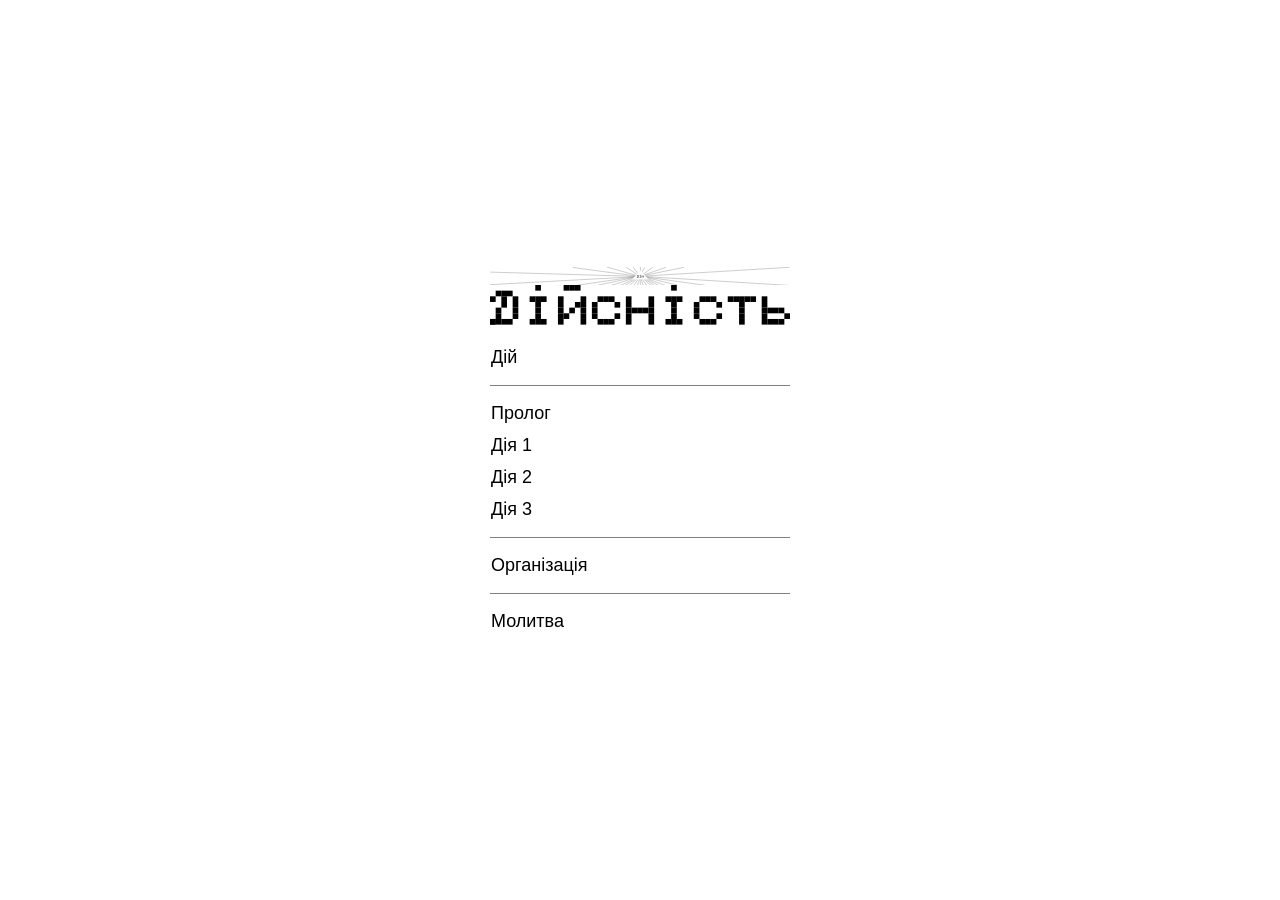
==== index.html @ ea249a70 "початок" ====
<!doctype html>
<html lang="uk">

<head>
  <meta charset="UTF-8" />
  <meta name="viewport" content="width=device-width, initial-scale=1.0" />
  <title>Дійсність</title>

  <link rel="icon" sizes="any" type="image/svg+xml" href="./ресурси/дія.svg" />
  <script>
    if (window.matchMedia && window.matchMedia('(prefers-color-scheme: dark)').matches) {
      document.querySelector('link[rel="icon"]').setAttribute('href', './ресурси/дія_темно.svg');
    }
  </script>

  <link rel="stylesheet" href="./ресурси/style.css?v=1" />
</head>

<body>
  <div class="UiTop">
    <svg width="1503" height="93" viewBox="0 0 1503 93" fill="none" xmlns="http://www.w3.org/2000/svg">
      <rect width="1503" height="93" fill="var(--background-color)" />
      <line x1="752.072" y1="45.4948" x2="436.072" y2="91.4948" stroke="var(--text-color)" />
      <line x1="752.154" y1="45.4756" x2="607.154" y2="92.4756" stroke="var(--text-color)" />
      <line x1="752.106" y1="45.4886" x2="540.106" y2="91.4886" stroke="var(--text-color)" />
      <line x1="752.214" y1="45.4517" x2="653.214" y2="92.4517" stroke="var(--text-color)" />
      <line x1="752.266" y1="45.4237" x2="677.266" y2="92.4237" stroke="var(--text-color)" />
      <line x1="752.332" y1="45.3741" x2="699.332" y2="92.3741" stroke="var(--text-color)" />
      <line x1="752.417" y1="45.2753" x2="721.417" y2="92.2753" stroke="var(--text-color)" />
      <line x1="752.482" y1="45.1333" x2="739.482" y2="92.1333" stroke="var(--text-color)" />
      <line x1="752.476" y1="44.848" x2="767.476" y2="91.848" stroke="var(--text-color)" />
      <line x1="752.177" y1="44.7407" x2="876.177" y2="91.5322" stroke="var(--text-color)" />
      <line x1="752.12" y1="44.7231" x2="941.12" y2="91.5146" stroke="var(--text-color)" />
      <line x1="752.227" y1="44.7628" x2="844.227" y2="91.5543" stroke="var(--text-color)" />
      <line x1="752.278" y1="44.7928" x2="822.278" y2="91.5843" stroke="var(--text-color)" />
      <line x1="752.327" y1="44.8306" x2="806.327" y2="91.6221" stroke="var(--text-color)" />
      <line x1="752.413" y1="44.9262" x2="784.413" y2="91.7178" stroke="var(--text-color)" />
      <line x1="752.068" y1="46.5047" x2="1078.07" y2="91.5047" stroke="var(--text-color)" />
      <line x1="752.031" y1="46.5009" x2="1502.03" y2="92.4399" stroke="var(--text-color)" />
      <line x1="751.97" y1="46.5009" x2="1501.97" y2="1.50089" stroke="var(--text-color)" />
      <line x1="751.9" y1="46.5101" x2="971.9" y2="1.51014" stroke="var(--text-color)" />
      <line x1="753.5" y1="46" x2="753.5" stroke="var(--text-color)" />
      <line x1="751.934" y1="47.4956" x2="414.934" y2="2.4956" stroke="var(--text-color)" />
      <line x1="751.864" y1="47.4811" x2="585.864" y2="0.481089" stroke="var(--text-color)" />
      <line x1="751.721" y1="47.4151" x2="681.721" y2="0.415108" stroke="var(--text-color)" />
      <line x1="751.595" y1="47.2931" x2="717.595" y2="0.293062" stroke="var(--text-color)" />
      <line x1="751.557" y1="46.7687" x2="775.557" y2="0.768718" stroke="var(--text-color)" />
      <line x1="751.712" y1="46.591" x2="815.712" y2="1.59099" stroke="var(--text-color)" />
      <line x1="751.836" y1="46.5275" x2="881.836" y2="1.52751" stroke="var(--text-color)" />
      <line x1="751.985" y1="47.4998" x2="0.984503" y2="25.529" stroke="var(--text-color)" />
      <line x1="752.027" y1="47.4993" x2="1.02425" y2="88.4449" stroke="var(--text-color)" />
      <line x1="752.5" y1="46.9889" x2="753.5" y2="91.9889" stroke="var(--text-color)" />
      <path d="M753 18L796 63H710L753 18Z" fill="white" />
      <rect x="748" y="39" width="10" height="16" fill="transparent" />
      <rect x="752" y="39" width="2" height="2" fill="black" />
      <rect x="752" y="43" width="2" height="2" fill="black" />
      <rect x="750" y="43" width="2" height="2" fill="black" />
      <rect x="754" y="43" width="2" height="2" fill="black" />
      <rect x="754" y="51" width="2" height="2" fill="black" />
      <rect x="750" y="51" width="2" height="2" fill="black" />
      <rect x="752" y="47" width="2" height="2" fill="black" />
      <rect x="752" y="45" width="2" height="2" fill="black" />
      <rect x="752" y="49" width="2" height="2" fill="black" />
      <rect x="752" y="51" width="2" height="2" fill="black" />
      <rect x="760" y="39" width="10" height="16" fill="transparent" />
      <rect x="760" y="43" width="2" height="2" fill="black" />
      <rect x="764" y="41" width="2" height="2" fill="black" />
      <rect x="768" y="43" width="2" height="2" fill="black" />
      <rect x="768" y="45" width="2" height="2" fill="black" />
      <rect x="768" y="49" width="2" height="2" fill="black" />
      <rect x="768" y="51" width="2" height="2" fill="black" />
      <rect x="760" y="45" width="2" height="2" fill="black" />
      <rect x="760" y="47" width="2" height="2" fill="black" />
      <rect x="760" y="49" width="2" height="2" fill="black" />
      <rect x="760" y="51" width="2" height="2" fill="black" />
      <rect x="764" y="47" width="2" height="2" fill="black" />
      <rect x="762" y="49" width="2" height="2" fill="black" />
      <rect x="766" y="45" width="2" height="2" fill="black" />
      <rect x="768" y="47" width="2" height="2" fill="black" />
      <rect x="736" y="39" width="10" height="16" fill="transparent" />
      <rect x="740" y="45" width="2" height="2" fill="black" />
      <rect x="744" y="47" width="2" height="2" fill="black" />
      <rect x="736" y="43" width="2" height="2" fill="black" />
      <rect x="740" y="51" width="2" height="2" fill="black" />
      <rect x="744" y="49" width="2" height="2" fill="black" />
      <rect x="738" y="49" width="2" height="2" fill="black" />
      <rect x="742" y="51" width="2" height="2" fill="black" />
      <rect x="736" y="51" width="2" height="2" fill="black" />
      <rect x="736" y="51" width="2" height="2" fill="black" />
      <rect x="744" y="43" width="2" height="2" fill="black" />
      <rect x="744" y="45" width="2" height="2" fill="black" />
      <rect x="740" y="43" width="2" height="2" fill="black" />
      <rect x="742" y="41" width="2" height="2" fill="black" />
      <rect x="740" y="41" width="2" height="2" fill="black" />
      <rect x="738" y="41" width="2" height="2" fill="black" />
      <rect x="738" y="47" width="2" height="2" fill="black" />
      <rect x="738" y="51" width="2" height="2" fill="black" />
    </svg>
  </div>
  <div class="UiLogo">
    <svg width="53" height="8" viewBox="0 0 53 8" fill="none" xmlns="http://www.w3.org/2000/svg">
      <rect x="8" width="1" height="1" fill="var(--text-color)" />
      <rect x="8" y="2" width="1" height="1" fill="var(--text-color)" />
      <rect x="7" y="2" width="1" height="1" fill="var(--text-color)" />
      <rect x="9" y="2" width="1" height="1" fill="var(--text-color)" />
      <rect x="9" y="6" width="1" height="1" fill="var(--text-color)" />
      <rect x="7" y="6" width="1" height="1" fill="var(--text-color)" />
      <rect x="8" y="4" width="1" height="1" fill="var(--text-color)" />
      <rect x="8" y="3" width="1" height="1" fill="var(--text-color)" />
      <rect x="8" y="5" width="1" height="1" fill="var(--text-color)" />
      <rect x="8" y="6" width="1" height="1" fill="var(--text-color)" />
      <rect x="2" y="3" width="1" height="1" fill="var(--text-color)" />
      <rect x="4" y="4" width="1" height="1" fill="var(--text-color)" />
      <rect y="2" width="1" height="1" fill="var(--text-color)" />
      <rect x="2" y="6" width="1" height="1" fill="var(--text-color)" />
      <rect x="4" y="5" width="1" height="1" fill="var(--text-color)" />
      <rect x="1" y="5" width="1" height="1" fill="var(--text-color)" />
      <rect x="3" y="6" width="1" height="1" fill="var(--text-color)" />
      <rect y="6" width="1" height="1" fill="var(--text-color)" />
      <rect y="6" width="1" height="1" fill="var(--text-color)" />
      <rect x="4" y="2" width="1" height="1" fill="var(--text-color)" />
      <rect x="4" y="3" width="1" height="1" fill="var(--text-color)" />
      <rect x="2" y="2" width="1" height="1" fill="var(--text-color)" />
      <rect x="3" y="1" width="1" height="1" fill="var(--text-color)" />
      <rect x="2" y="1" width="1" height="1" fill="var(--text-color)" />
      <rect x="1" y="1" width="1" height="1" fill="var(--text-color)" />
      <rect x="1" y="4" width="1" height="1" fill="var(--text-color)" />
      <rect x="1" y="6" width="1" height="1" fill="var(--text-color)" />
      <rect x="18" y="3" width="1" height="1" fill="var(--text-color)" />
      <rect x="19" y="2" width="1" height="1" fill="var(--text-color)" />
      <rect x="20" y="2" width="1" height="1" fill="var(--text-color)" />
      <rect x="21" y="2" width="1" height="1" fill="var(--text-color)" />
      <rect x="22" y="3" width="1" height="1" fill="var(--text-color)" />
      <rect x="18" y="4" width="1" height="1" fill="var(--text-color)" />
      <rect x="18" y="5" width="1" height="1" fill="var(--text-color)" />
      <rect x="19" y="6" width="1" height="1" fill="var(--text-color)" />
      <rect x="20" y="6" width="1" height="1" fill="var(--text-color)" />
      <rect x="22" y="5" width="1" height="1" fill="var(--text-color)" />
      <rect x="21" y="6" width="1" height="1" fill="var(--text-color)" />
      <rect x="24" y="2" width="1" height="1" fill="var(--text-color)" />
      <rect x="24" y="3" width="1" height="1" fill="var(--text-color)" />
      <rect x="24" y="4" width="1" height="1" fill="var(--text-color)" />
      <rect x="24" y="5" width="1" height="1" fill="var(--text-color)" />
      <rect x="24" y="6" width="1" height="1" fill="var(--text-color)" />
      <rect x="25" y="4" width="1" height="1" fill="var(--text-color)" />
      <rect x="26" y="4" width="1" height="1" fill="var(--text-color)" />
      <rect x="27" y="4" width="1" height="1" fill="var(--text-color)" />
      <rect x="28" y="3" width="1" height="1" fill="var(--text-color)" />
      <rect x="28" y="2" width="1" height="1" fill="var(--text-color)" />
      <rect x="28" y="4" width="1" height="1" fill="var(--text-color)" />
      <rect x="28" y="5" width="1" height="1" fill="var(--text-color)" />
      <rect x="28" y="6" width="1" height="1" fill="var(--text-color)" />
      <rect x="32" width="1" height="1" fill="var(--text-color)" />
      <rect x="32" y="2" width="1" height="1" fill="var(--text-color)" />
      <rect x="31" y="2" width="1" height="1" fill="var(--text-color)" />
      <rect x="33" y="2" width="1" height="1" fill="var(--text-color)" />
      <rect x="33" y="6" width="1" height="1" fill="var(--text-color)" />
      <rect x="31" y="6" width="1" height="1" fill="var(--text-color)" />
      <rect x="32" y="4" width="1" height="1" fill="var(--text-color)" />
      <rect x="32" y="3" width="1" height="1" fill="var(--text-color)" />
      <rect x="32" y="5" width="1" height="1" fill="var(--text-color)" />
      <rect x="32" y="6" width="1" height="1" fill="var(--text-color)" />
      <rect x="36" y="3" width="1" height="1" fill="var(--text-color)" />
      <rect x="37" y="2" width="1" height="1" fill="var(--text-color)" />
      <rect x="38" y="2" width="1" height="1" fill="var(--text-color)" />
      <rect x="39" y="2" width="1" height="1" fill="var(--text-color)" />
      <rect x="40" y="3" width="1" height="1" fill="var(--text-color)" />
      <rect x="36" y="4" width="1" height="1" fill="var(--text-color)" />
      <rect x="36" y="5" width="1" height="1" fill="var(--text-color)" />
      <rect x="37" y="6" width="1" height="1" fill="var(--text-color)" />
      <rect x="38" y="6" width="1" height="1" fill="var(--text-color)" />
      <rect x="40" y="5" width="1" height="1" fill="var(--text-color)" />
      <rect x="39" y="6" width="1" height="1" fill="var(--text-color)" />
      <rect x="42" y="2" width="1" height="1" fill="var(--text-color)" />
      <rect x="43" y="2" width="1" height="1" fill="var(--text-color)" />
      <rect x="44" y="2" width="1" height="1" fill="var(--text-color)" />
      <rect x="45" y="2" width="1" height="1" fill="var(--text-color)" />
      <rect x="46" y="2" width="1" height="1" fill="var(--text-color)" />
      <rect x="44" y="3" width="1" height="1" fill="var(--text-color)" />
      <rect x="44" y="6" width="1" height="1" fill="var(--text-color)" />
      <rect x="44" y="4" width="1" height="1" fill="var(--text-color)" />
      <rect x="44" y="5" width="1" height="1" fill="var(--text-color)" />
      <rect x="48" y="2" width="1" height="1" fill="var(--text-color)" />
      <rect x="48" y="3" width="1" height="1" fill="var(--text-color)" />
      <rect x="48" y="4" width="1" height="1" fill="var(--text-color)" />
      <rect x="48" y="6" width="1" height="1" fill="var(--text-color)" />
      <rect x="49" y="6" width="1" height="1" fill="var(--text-color)" />
      <rect x="52" y="5" width="1" height="1" fill="var(--text-color)" />
      <rect x="51" y="6" width="1" height="1" fill="var(--text-color)" />
      <rect x="50" y="6" width="1" height="1" fill="var(--text-color)" />
      <rect x="50" y="4" width="1" height="1" fill="var(--text-color)" />
      <rect x="51" y="4" width="1" height="1" fill="var(--text-color)" />
      <rect x="49" y="4" width="1" height="1" fill="var(--text-color)" />
      <rect x="48" y="5" width="1" height="1" fill="var(--text-color)" />
      <rect x="12" y="2" width="1" height="1" fill="var(--text-color)" />
      <rect x="16" y="2" width="1" height="1" fill="var(--text-color)" />
      <rect x="16" y="3" width="1" height="1" fill="var(--text-color)" />
      <rect x="16" y="5" width="1" height="1" fill="var(--text-color)" />
      <rect x="16" y="6" width="1" height="1" fill="var(--text-color)" />
      <rect x="12" y="3" width="1" height="1" fill="var(--text-color)" />
      <rect x="12" y="4" width="1" height="1" fill="var(--text-color)" />
      <rect x="12" y="5" width="1" height="1" fill="var(--text-color)" />
      <rect x="12" y="6" width="1" height="1" fill="var(--text-color)" />
      <rect x="14" y="4" width="1" height="1" fill="var(--text-color)" />
      <rect x="13" y="5" width="1" height="1" fill="var(--text-color)" />
      <rect x="15" y="3" width="1" height="1" fill="var(--text-color)" />
      <rect x="16" y="4" width="1" height="1" fill="var(--text-color)" />
      <rect x="13" width="1" height="1" fill="var(--text-color)" />
      <rect x="15" width="1" height="1" fill="var(--text-color)" />
      <rect x="14" width="1" height="1" fill="var(--text-color)" />
    </svg>
  </div>

  <div class="UiHelpLinkList">
    <a class="UiHelpLinkItem" href="./дій.html">Дій</a>
  </div>
  <div class="UiSeparator"></div>

  <div class="UiHelpLinkList">
    <a class="UiHelpLinkItem" href="./пролог.html">Пролог</a>
    <a class="UiHelpLinkItem" href="./дія-1.html">Дія 1</a>
    <a class="UiHelpLinkItem" href="./дія-2.html">Дія 2</a>
    <a class="UiHelpLinkItem" href="./дія-3.html">Дія 3</a>
  </div>
  <div class="UiSeparator"></div>

  <div class="UiHelpLinkList">
    <a class="UiHelpLinkItem" href="./організація.html">Організація
    </a>
  </div>
  <div class="UiSeparator"></div>

  <div class="UiHelpLinkList">
    <a class="UiHelpLinkItem" href="./молитва.html">
      Молитва
    </a>
  </div>
</body>

</html>
---- ресурси/style.css ----
:root {
  --max-width: 300px;
  --text-color: black;
  --background-color: white;
  --blockquote-border-color: black;
  --blockquote-background-color: #f0f0f0;
  --border-color: #cccccc;
}

*,
*::before,
*::after {
  box-sizing: border-box;
}

body {
  font-family: sans-serif;
  display: flex;
  flex-direction: column;
  align-items: center;
  justify-content: center;
  min-height: 100dvh;
  margin: 0;
  color: var(--text-color);
  background-color: var(--background-color);
  padding-top: 2rem;
  padding-bottom: 2rem;
}

@media (prefers-color-scheme: dark) {
  :root {
    --text-color: white;
    --background-color: black;
    --blockquote-border-color: white;
    --blockquote-background-color: #202020;
    --border-color: #444444;
  }

  img {
    filter: drop-shadow(0 0 1px white);
  }
}

.UiLogo {
  max-width: var(--max-width);
  width: 100%;
  font-size: 2em;
  margin-bottom: 1rem;
  display: flex;
  align-items: center;
}

.UiTop {
  max-width: var(--max-width);
  width: 100%;
  display: flex;
  align-items: center;
}

.UiTop svg {
  width: 100%;
  height: auto;
}

.UiLogo>svg {
  display: block;
  width: 100%;
  height: auto;
}

.UiLinkList {
  max-width: var(--max-width);
  width: 100%;
  list-style: none;
  padding: 0;
  margin: 0;
}

.UiLinkItem {
  width: 100%;
  display: flex;
  align-items: center;
  justify-content: space-between;
  color: inherit;
  text-decoration: none;
  font-size: 1.125rem;
  border: 1px dashed var(--background-color);
}

.UiLinkItem+.UiLinkItem {
  margin-top: 0.5em;
}

.UiLinkItem:hover {
  border: 1px dashed var(--text-color);
}

.UiLinkItem:active {
  border: 1px solid var(--text-color);
}

.UiLinkItemLogo {
  display: flex;
  align-items: center;
  margin-right: 0.5em;
}

.UiLinkItemLogo>img {
  display: block;
  height: 1em;
}

.UiHelpLinkList {
  max-width: var(--max-width);
  width: 100%;
  list-style: none;
  padding: 0;
  margin: 0;
}

.UiHelpLinkItem {
  width: 100%;
  display: flex;
  align-items: center;
  justify-content: space-between;
  color: inherit;
  text-decoration: none;
  font-size: 1.125rem;
  border: 1px dashed var(--background-color);
}

.UiHelpLinkItem.back {
  font-size: 0.875rem;
}

.UiHelpLinkItem+.UiHelpLinkItem {
  margin-top: 0.5em;
}

.UiHelpLinkItem:hover {
  border: 1px dashed var(--text-color);
}

.UiHelpLinkItem:active {
  border: 1px solid var(--text-color);
}

.UiSeparator {
  max-width: var(--max-width);
  width: 100%;
  height: 1px;
  background-color: var(--text-color);
  opacity: 0.5;
  margin: 1rem 0;
}

.UiContent {
  max-width: var(--max-width);
  width: 100%;
}

blockquote {
  border-left: 4px solid var(--blockquote-border-color);
  padding-left: 1em;
  margin-left: 0;
  margin-right: 0;
  background-color: var(--blockquote-background-color);
}

ol {
  padding-left: 1.5em;
}

ol li {
  margin-bottom: 0.5em;
}

a {
  color: inherit;
  text-decoration: underline;
}

code {
  font-family: monospace;
  background-color: var(--blockquote-background-color);
  padding: 0.2em 0.4em;
  border-radius: 4px;
  word-break: break-word;
}

button.sm {
  font-family: inherit;
  font-size: 1em;
  padding: 0.125em 0.5em;
  border: 1px solid var(--border-color);
  background-color: transparent;
  color: inherit;
  cursor: pointer;
}

button.sm:hover {
  background-color: var(--border-color);
}
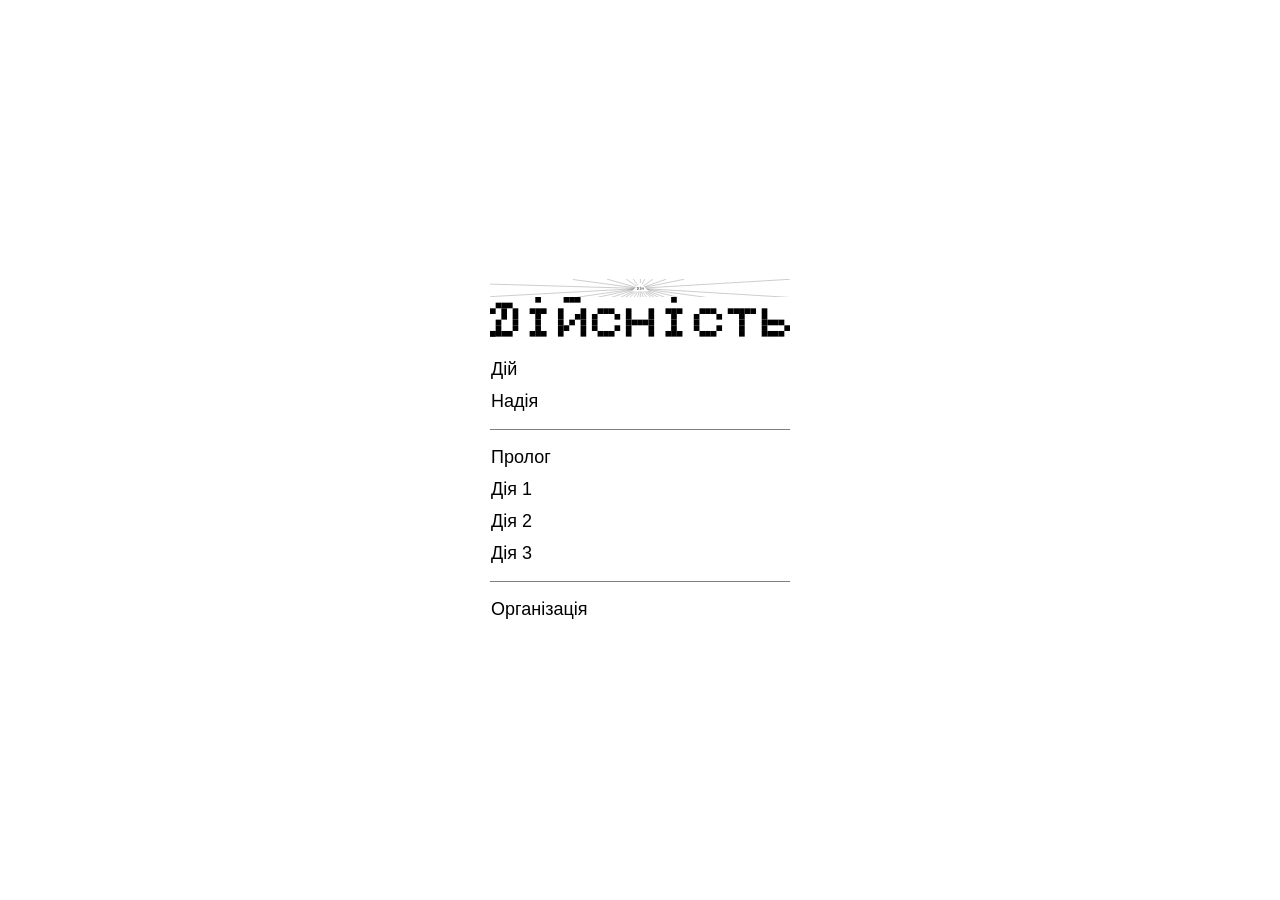
==== commit aaf2bf3b: "виправлення" ====
--- a/index.html
+++ b/index.html
@@ -213,6 +213,9 @@
 
   <div class="UiHelpLinkList">
     <a class="UiHelpLinkItem" href="./дій.html">Дій</a>
+    <a class="UiHelpLinkItem" href="./надія.html">
+      Надія
+    </a>
   </div>
   <div class="UiSeparator"></div>
 
@@ -228,13 +231,6 @@
     <a class="UiHelpLinkItem" href="./організація.html">Організація
     </a>
   </div>
-  <div class="UiSeparator"></div>
-
-  <div class="UiHelpLinkList">
-    <a class="UiHelpLinkItem" href="./молитва.html">
-      Молитва
-    </a>
-  </div>
 </body>
 
 </html>
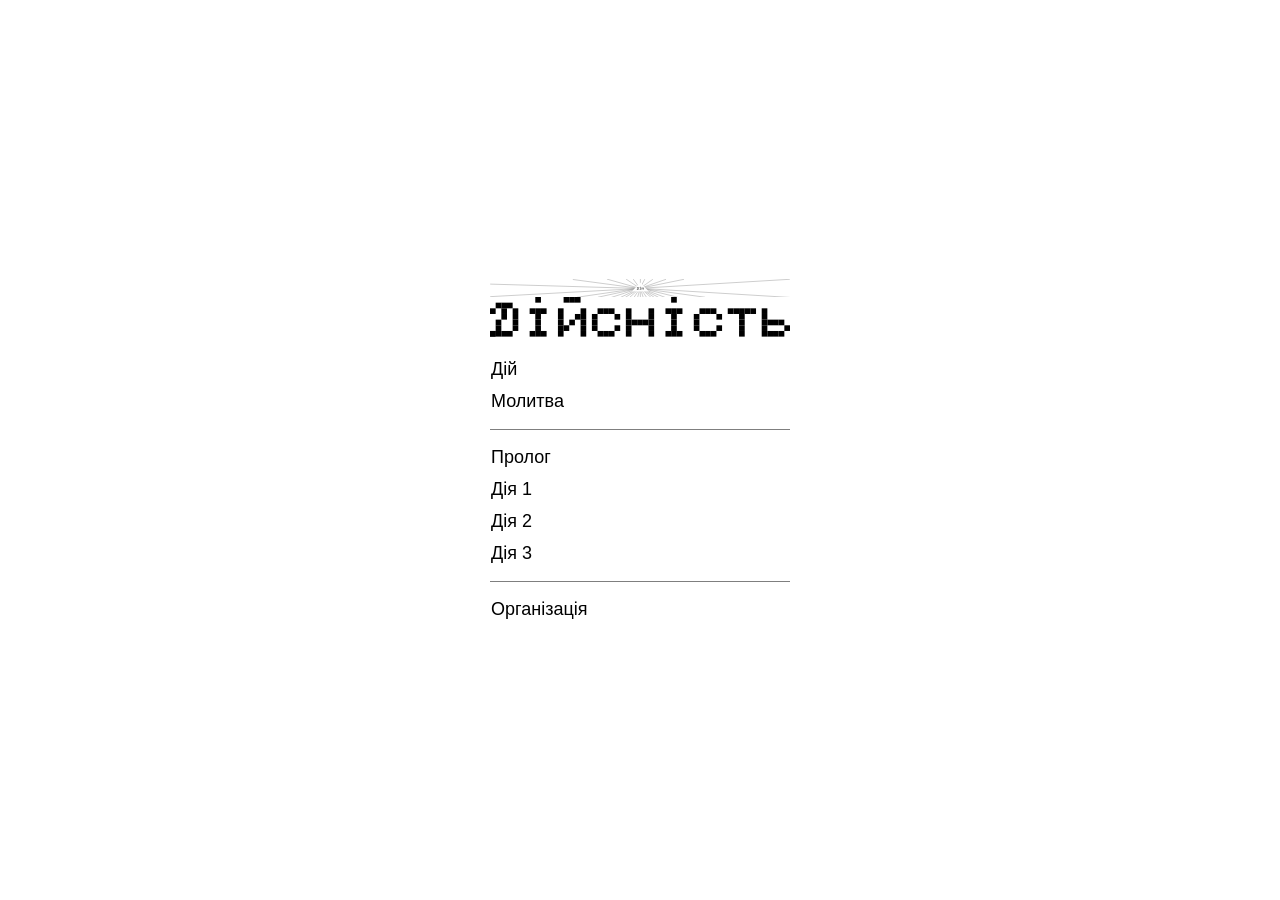
==== commit 177146eb: "виправлення" ====
--- a/index.html
+++ b/index.html
@@ -213,8 +213,8 @@
 
   <div class="UiHelpLinkList">
     <a class="UiHelpLinkItem" href="./дій.html">Дій</a>
-    <a class="UiHelpLinkItem" href="./надія.html">
-      Надія
+    <a class="UiHelpLinkItem" href="./молитва.html">
+      Молитва
     </a>
   </div>
   <div class="UiSeparator"></div>
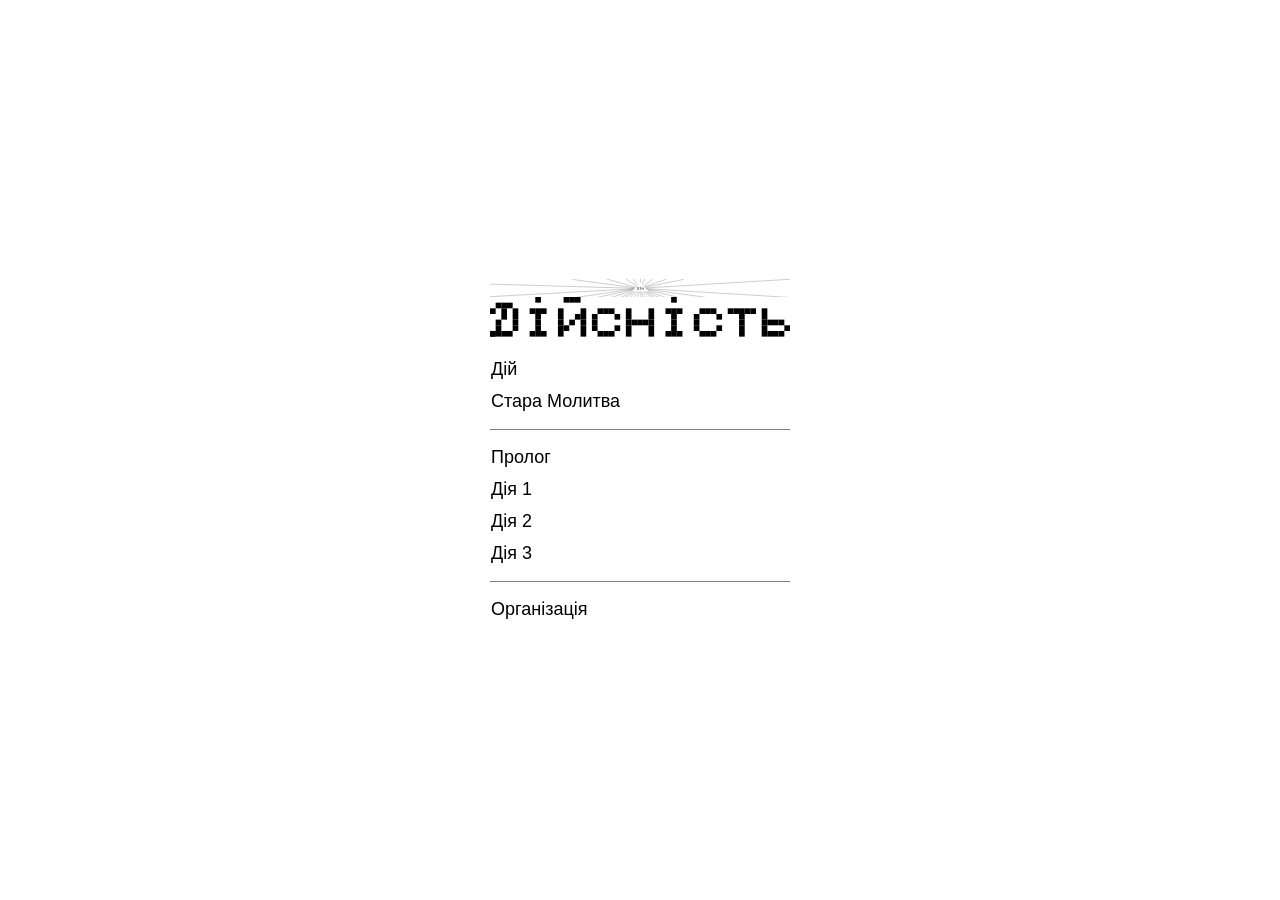
==== commit dd0665ff: "виправлення" ====
--- a/index.html
+++ b/index.html
@@ -213,8 +213,8 @@
 
   <div class="UiHelpLinkList">
     <a class="UiHelpLinkItem" href="./дій.html">Дій</a>
-    <a class="UiHelpLinkItem" href="./молитва.html">
-      Молитва
+    <a class="UiHelpLinkItem" href="./стара-молитва.html">
+      Стара Молитва
     </a>
   </div>
   <div class="UiSeparator"></div>
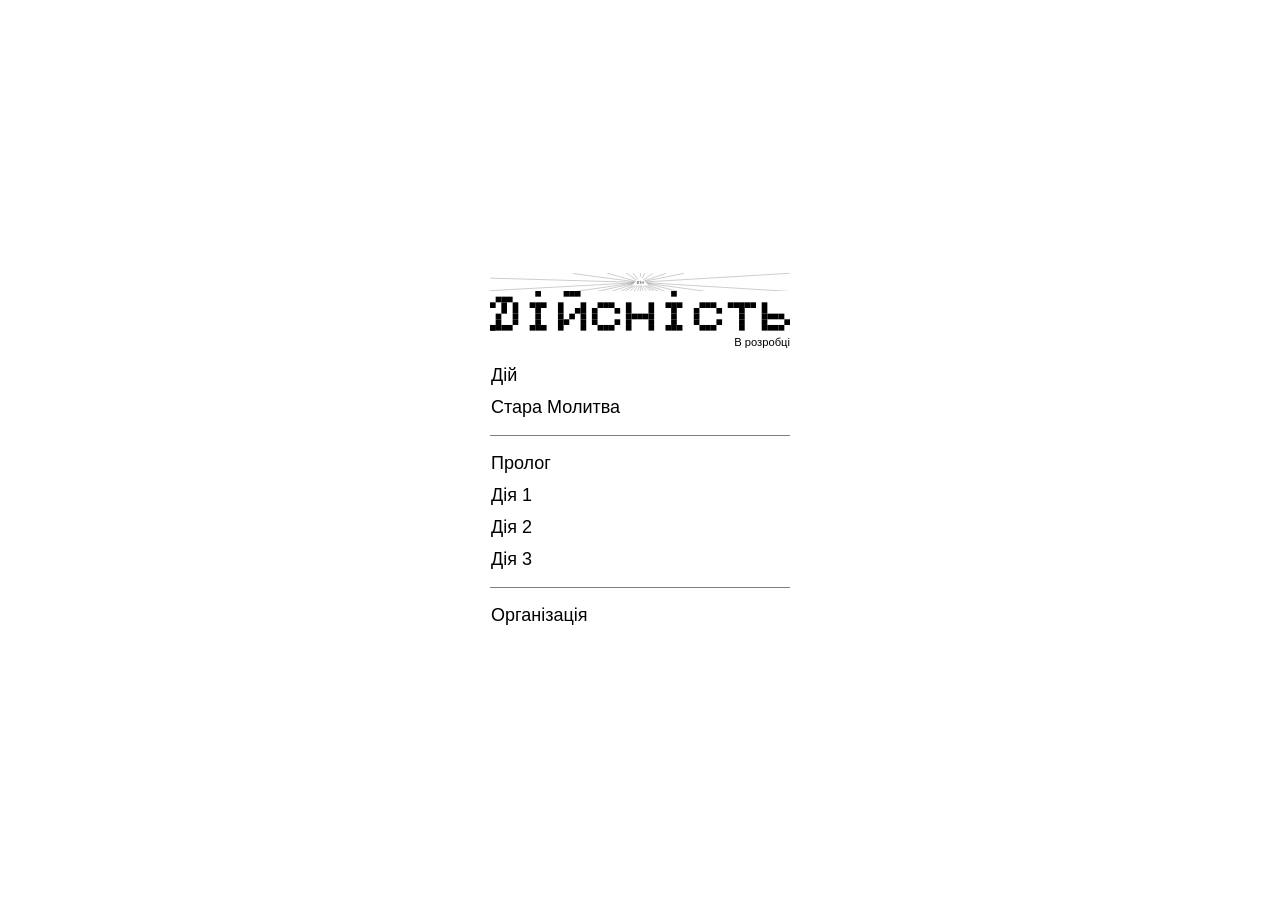
==== commit 3009ed94: "виправлення" ====
--- a/index.html
+++ b/index.html
@@ -13,7 +13,7 @@
     }
   </script>
 
-  <link rel="stylesheet" href="./ресурси/style.css?v=1" />
+  <link rel="stylesheet" href="./ресурси/style.css?v=2" />
 </head>
 
 <body>
@@ -209,6 +209,8 @@
       <rect x="15" width="1" height="1" fill="var(--text-color)" />
       <rect x="14" width="1" height="1" fill="var(--text-color)" />
     </svg>
+
+    <div class="UiInDev">В розробці</div>
   </div>
 
   <div class="UiHelpLinkList">
--- a/ресурси/style.css
+++ b/ресурси/style.css
@@ -47,7 +47,14 @@
   font-size: 2em;
   margin-bottom: 1rem;
   display: flex;
-  align-items: center;
+  flex-direction: column;
+  align-items: center;
+  justify-content: center;
+}
+
+.UiInDev {
+  font-size: 0.7rem;
+  align-self: flex-end;
 }
 
 .UiTop {
